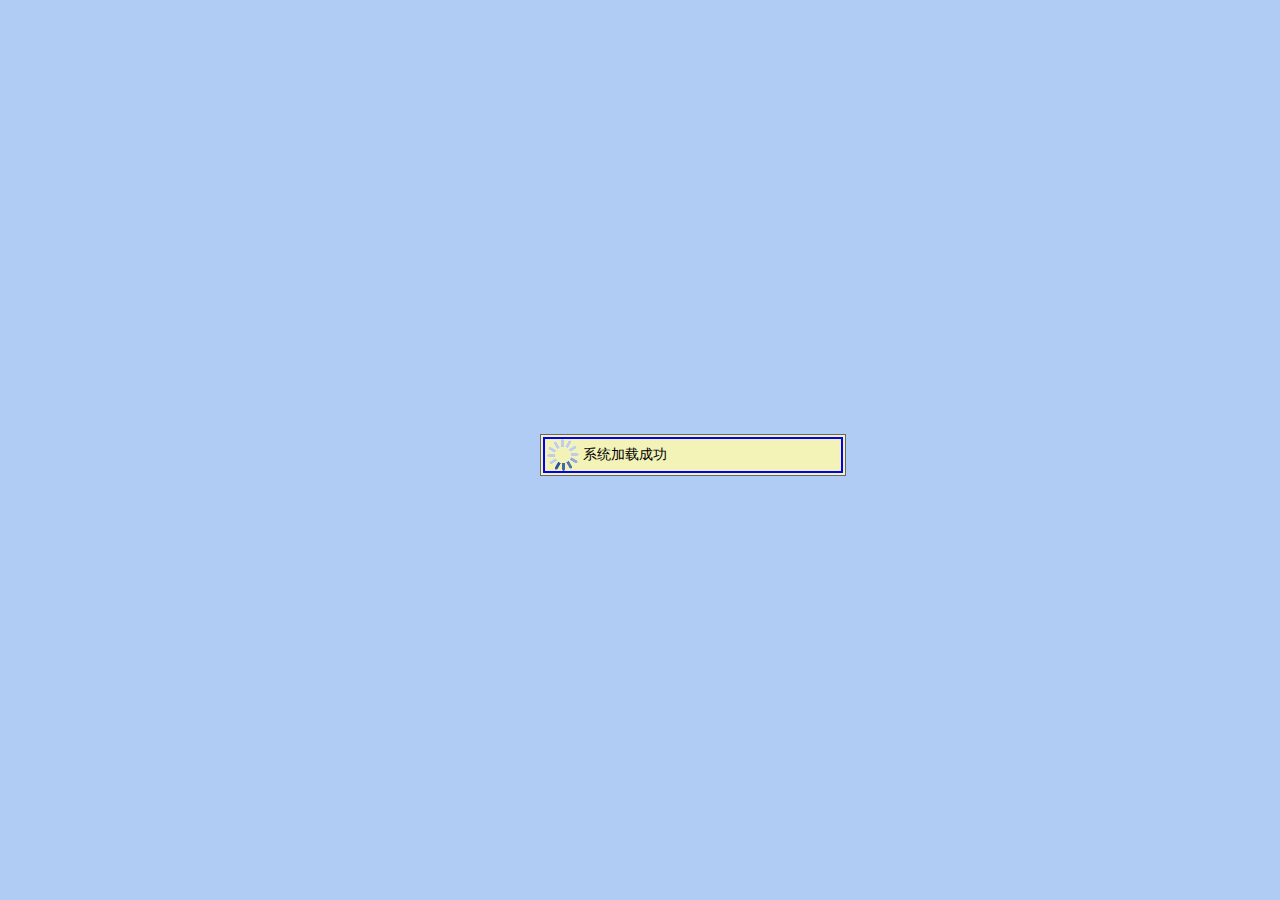
==== UxJs/WebRoot/index.html @ 7a433c26 "" ====
<html>
<meta charset="UTF-8" />
  <title>Demo</title>
  <link href="resource/style.css" rel="stylesheet" type="text/css" />
  <link href="resource/Ux.css" rel="stylesheet" type="text/css" />
  <script type="text/javascript" src="UxJs.js"></script>
  <body>
  	<script>
window.onload=function(){
	var mask = new Ux.ui.Mask({
		html:'开始加载系统组件。',
		width:300
	})
	mask.render()
	/*var list = [
	  'Ux.ui.Button','Ux.ui.Form','Ux.ui.Panel'
	]
	function getPath(url){
		var u = url.split('.')
		url = ""
		   for (var j = 1, o; o = u[j++];) {
			  url = url + "/" + o
		}
		return url
	}
	for(var i=0,p;p=list[i++];){
		mask.updateMsg('正在加载组件 '+p+'。')
		Ux.lib.Ajax.request({
			asynchronous: false,
			url: 'UxJs' + getPath(p) + '.js',
			method:'get',
			success:function(req){
				eval(req.responseText)
				
			},
			failure:function(){
				alert('faild')
			}
		})
	}		 */
		function initIndex(){
		mask.updateMsg('系统加载成功')
		var tab = new Ux.ui.tabPanel({
		 	renderTo:'tab',
			width:300,
			activeTab:1,
			listeners:{
				'render':function(){
				//	alert('tab rendered')
				},
				'rendered':function(){
			//		alert('all tab items has been rendered')
				},
				'actived':function(id,title){
			//		alert(title)
				}
			},
			items:[{
				title:'关于Ux',
				id:'fuck',
				html:'Ux是UxJs的简称，也许Ux框架并不像Ext或City那么的优秀，但你不得不诚认Ux是实用的。特别当我们在开发外网工程时，我们要考虑到我们的页面下载速度和渲染速度 ，Ux正是为了减少带宽和提高渲染速度而存在的。相信有了Ux，我们的WEB开发将更简单。'
			},{
				title:'选项卡2',
				html:'This is Tab2'
			},{
				title:'选项卡3',
				html:'This is Tab3'
			},{
				title:'选项卡4',
				html:'选项卡是我们经常用到的UI之一，目前还在完善之中。<br>或者有你的参与，Ux的成长的速度将更快！'
			}]
		 })
	    var c = new Ux.ui.Panel({
		  	id:'test',
			width:200,
			renderTo:'msg', 
			title:'Holle world',
			alignAction:'center',
			html:'This is the UxJs sample for Panel.  UxJs is esay and free js UI frame.'+
			'<br>这是一个Panel的例子。UxJs是一款简单而且开源的JS框架，任何感兴趣的朋友都可以参加开发的过程来。<br>邮箱：xdarui@xdarui.com',
			items:[{
				xtype:'form',
			    width:100,
				title:'元素测试',
				html:'This is the items1 of the Form\'s items<br>这个例 子是元素测试，以确定items配制能正常表示出来。',
				items:[{
				  xtype:'form',
				  title:'关于Form和Panel',
				  html:'在Form中无法直接配制button按钮，而在Panel您却可以这样做。'
				}]
			},{
				xtype:'form',
				single:true,
				html:'正如你所看到的，这个Form没有标题，因为配制项里配制了single:true。'
			}],
			buttons:[{
				text:'Test',
				handler:function(){  
				      alert(this.id)
				   }
			},{
				text:'Test1',
				handler:function(){
					alert(this.id)
					}
			}]
		  });  
		//  mask.close()
		 }
		initIndex()
}
  		</script>
   <div class="samples">
   	 <div id=msg ></div>
     <!-- <div id="msg" name="msg" onclick="javascript:var p = Ux.getBean('mask',{});p.render()">&nbsp;&nbsp;&nbsp;click</div><br>
     --> <div id="tab"></div>
   </div>
  </body>
</html>
---- UxJs/WebRoot/resource/style.css ----
body{
  background:#4D8BE7;
  margin:0px;
  padding-top:30px;
  text-align:center;	
 }
a {}
a:link {
	text-decoration: none;
}
a:visited{
	text-decoration: none;
}
a:hover {
	text-decoration: underline;
}
a:active {
	text-decoration: underline;
}

#buttons{
  height:73px;
  line-height:73px;
  background:url(images/silder_bg.jpg)  repeat-x ;
  padding-top:17px;
  *padding-top:20px;
  text-align:left;
}
#hide_button{
   margin-top:3px;
   width:98px;
   height:29px;
   position:absolute;
   background:url(images/button_show.jpg);
   *margin-top:0px;
   left:-98px;
 }
#buttons ul{
	list-style-type:none;
	height:29px;
	margin-top:-11px;
	*margin-top:0px;
		}
#buttons ul li{
	display:inline;
	height:29px;
	margin-left:10px;
	}
img{
	border:0px;
	}
	
.samples{
	padding:50px
}
---- UxJs/WebRoot/resource/Ux.css ----
body{
  margin:0px;
  padding:0px;	
}
div{
	align:center;
	text-align:left;
	font-size:12px;
}
.hide{
	display:none;
}
.show{
	display:block;
}
.Component-border{
	border:1px solid #00F
}
.Component-bg{
	background:#F3F3B8 none repeat scroll 0 0;
}

.From{
	margin:1px;
}

.singleForm{
	margin:1px;
	padding:5px;
}
.Form-title{
	background:#40a7dc none repeat scroll 0 0;
	font-size:13px;
	font-weight:  bold ;
	font-family:"Arial Black";
	padding:1px;
	padding-left:5px;
}
.Form-body{
	padding:5px;
	font-size:12px;
}
.Form-buttom{
	padding:5px;
	padding-top:0px;
	font-size:12px;
}

.Button{
	font-size:13px;
	line-height:13px;
	font-family:"Arial Black";
	font-weight:normal;
}

.align-left{
	text-align:left;
	/*float:left;*/
}

.align-center{
	text-align:center;
	maring:0 auto;
	/*float:right;*/
}
.align-right{
	text-align:right;
}
.tab_title{
	overflow:hidden;
}
.tab_ul_title{
	list-style-type:none;
	margin:0px;
	padding:0px;
	height:20px;
	line-height:21px;
		}
.tab_ul_panel{
	padding-left:0px;
	margin:0px;
	list-style-type:none;
}
.tab_ul_panel div{
	border:0px;
	border-top:1px solid #40a7dc;
	margin:0px
}
.tab_not_selected_title{
	display:inline;
	border:1px solid #00f;
	border-bottom:0px;
	padding:2px;
	padding-bottom:0px;
	margin:1px;
	}
.tab_selected_title{
	display:inline;
	border:1px solid #00F;
	border-bottom:0px;
	background:#F3F3B8 none repeat scroll 0 0;
	padding:2px;
	padding-bottom:0px;
	margin:1px;
	}	
.tab_selected_panel{
	display:inline;
	margin:0px;
	background:#F3F3B8 none repeat scroll 0 0;
}
.tab_selected_panel div{
	padding:5px;
}


.loading-mask{
	width:100%;
	height:32px;
	font-family:"Arial Black";
	font-size:14px;
	line-height:32px;
	border:2px solid #00F;
	background:url(images/Mask/loading.gif) no-repeat 2px;
	padding-left:38px;
}
.loading-mask-bg{
	background:#F3F3B8 none repeat scroll 0 0;
	cursor:wait;
	border:1px solid #666;
	padding:2px;
	position:absolute;
	top:50%;
	left:50%;
	margin-top:-16px;
	margin-left:-100px;
	z-index:20002;
}
.loading-mask-out{
	position:absolute;
	top:0px;
	*left:0px;
	z-index:20001;
	background:url(images/Mask/glass-bg.png);
	filter: alpha(opacity=50);
}
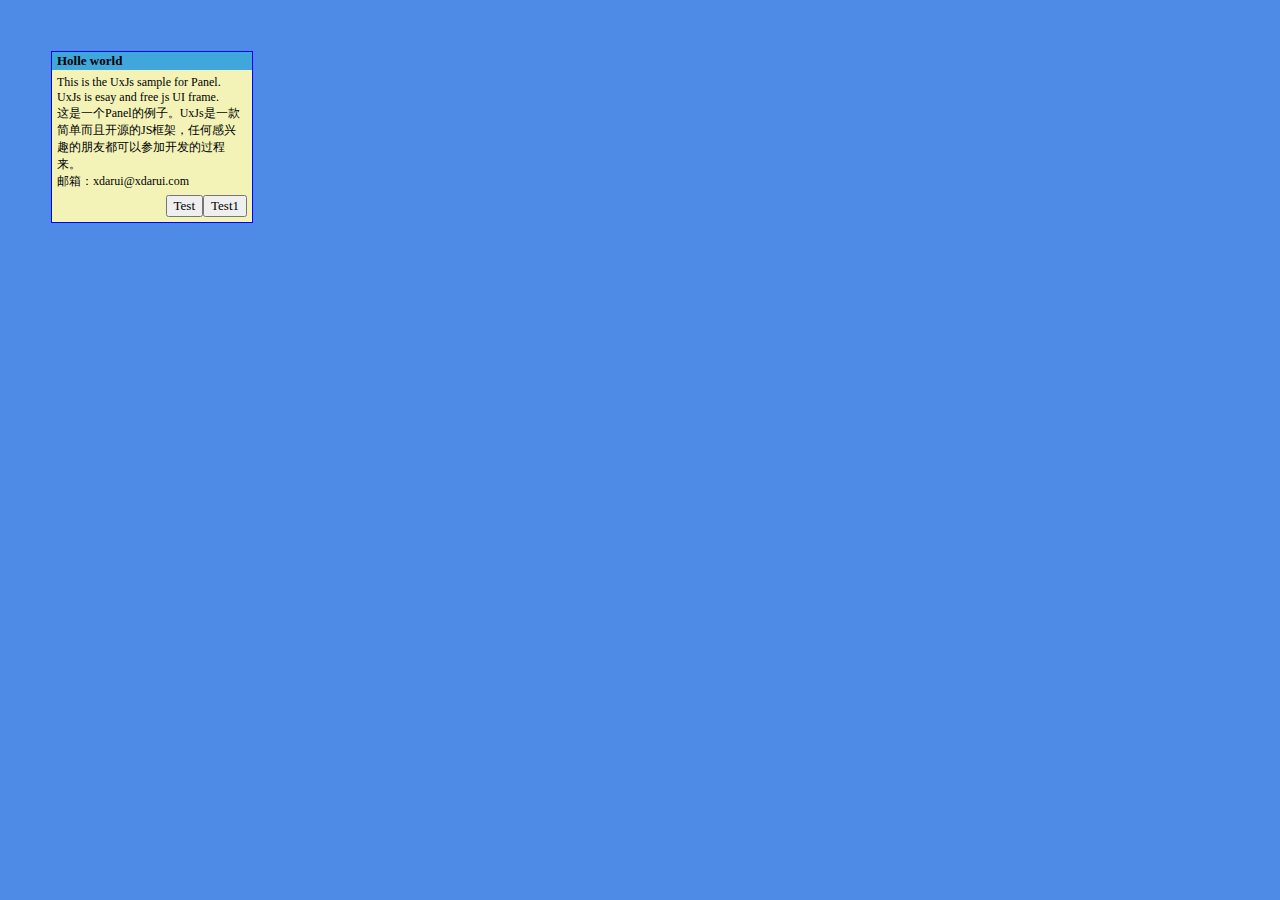
==== commit 5c280f0f: "" ====
--- a/UxJs/WebRoot/index.html
+++ b/UxJs/WebRoot/index.html
@@ -40,7 +40,7 @@
 	}		 */
 		function initIndex(){
 		mask.updateMsg('系统加载成功')
-		var tab = new Ux.ui.tabPanel({
+		/*var tab = new Ux.ui.tabPanel({
 		 	renderTo:'tab',
 			width:300,
 			activeTab:1,
@@ -69,7 +69,7 @@
 				title:'选项卡4',
 				html:'选项卡是我们经常用到的UI之一，目前还在完善之中。<br>或者有你的参与，Ux的成长的速度将更快！'
 			}]
-		 })
+		 }) */
 	    var c = new Ux.ui.Panel({
 		  	id:'test',
 			width:200,
@@ -105,7 +105,7 @@
 					}
 			}]
 		  });  
-		//  mask.close()
+		  mask.close()
 		 }
 		initIndex()
 }
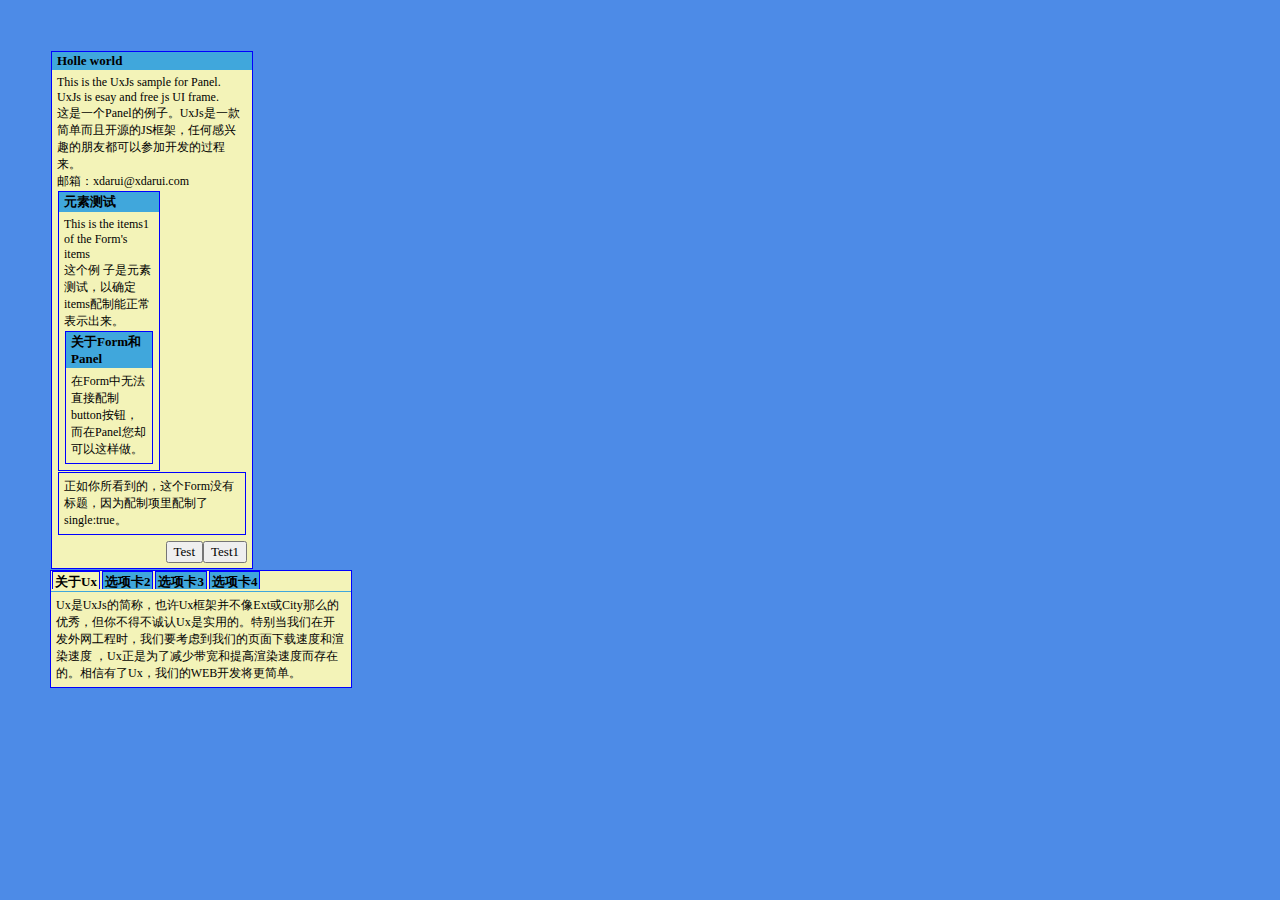
==== commit 9795a7f5: "" ====
--- a/UxJs/WebRoot/index.html
+++ b/UxJs/WebRoot/index.html
@@ -40,7 +40,7 @@
 	}		 */
 		function initIndex(){
 		mask.updateMsg('系统加载成功')
-		/*var tab = new Ux.ui.tabPanel({
+		var tab = new Ux.ui.tabPanel({
 		 	renderTo:'tab',
 			width:300,
 			activeTab:1,
@@ -69,7 +69,7 @@
 				title:'选项卡4',
 				html:'选项卡是我们经常用到的UI之一，目前还在完善之中。<br>或者有你的参与，Ux的成长的速度将更快！'
 			}]
-		 }) */
+		 }) 
 	    var c = new Ux.ui.Panel({
 		  	id:'test',
 			width:200,
